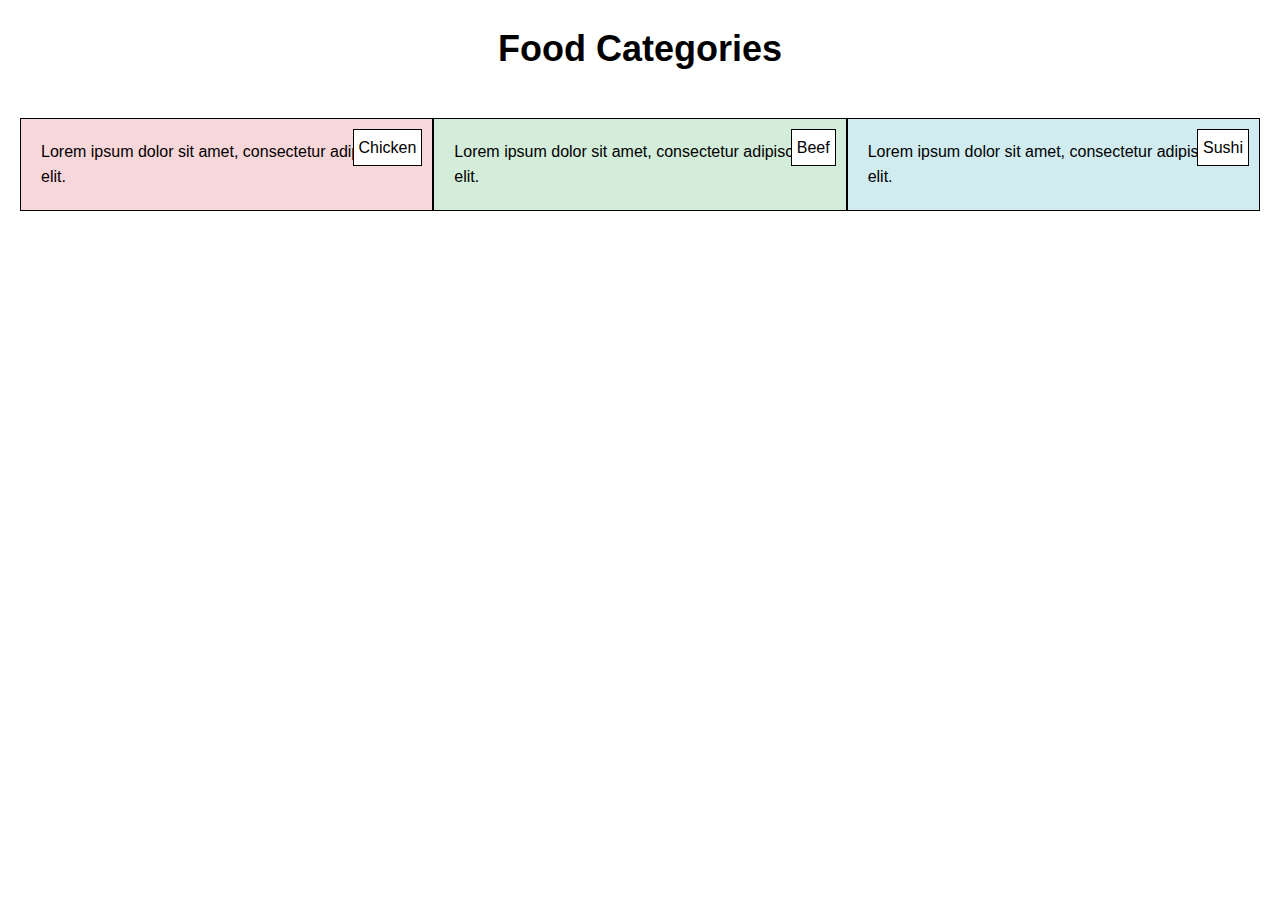
==== index.html @ 455e0b4a "Add files via upload" ====
<!DOCTYPE html>
<link rel="stylesheet" href="module2.css">
<html lang="en">
<head>
    <meta charset="UTF-8">
    <meta name="viewport" content="width=device-width, initial-scale=1.0">
    <link rel="stylesheet" href="css/styles.css">
    <title>UI Design Assignment</title>
</head>
<body>
    <h1>Food Categories</h1>
    <div class="container">
        <div class="section chicken">
            <div class="title">Chicken</div>
            <p>Lorem ipsum dolor sit amet, consectetur adipiscing elit.</p>
        </div>
        <div class="section beef">
            <div class="title">Beef</div>
            <p>Lorem ipsum dolor sit amet, consectetur adipiscing elit.</p>
        </div>
        <div class="section sushi">
            <div class="title">Sushi</div>
            <p>Lorem ipsum dolor sit amet, consectetur adipiscing elit.</p>
        </div>
    </div>
</body>
</html>
---- module2.css ----
* {
    box-sizing: border-box;
    margin: 0;
    padding: 0;
}


body {
    font-family: Arial, sans-serif; 
    line-height: 1.6;
}


h1 {
    text-align: center;
    font-size: 2.25em; 
    margin: 20px 0;
}


.container {
    display: flex;
    flex-wrap: wrap;
    justify-content: space-between; 
    padding: 20px;
}

/* Section Styles */
.section {
    border: 1px solid black;
    padding: 20px;
    position: relative; /* For absolute positioning of title */
    margin-bottom: 20px; /* Space between sections */
    flex: 1 1 30%; /* Flex property to manage width */
}

/* Title Styles */
.title {
    position: absolute; /* Position title */
    top: 10px;
    right: 10px;
    background-color: #fff; /* Unique color for title background */
    padding: 5px;
    border: 1px solid black;
}

/* Background colors for sections */
.chicken {
    background-color: #f8d7da; /* Light red */
}

.beef {
    background-color: #d4edda; /* Light green */
}

.sushi {
    background-color: #d1ecf1; /* Light blue */
}

/* Responsive Design */
@media (max-width: 991px) {
    .section {
        flex: 1 1 100%; /* Full width on mobile */
    }
    .container {
        flex-direction: column; /* Stack sections on smaller screens */
    }
}

@media (min-width: 768px) and (max-width: 991px) {
    .section {
        flex: 1 1 50%; /* Two sections per row on tablet */
    }
    .section:nth-child(3) {
        flex: 1 1 100%; /* Third section full width */
    }
}

@media (min-width: 992px) {
    .section {
        flex: 1; /* Equal width for all sections on desktop */
    }
}
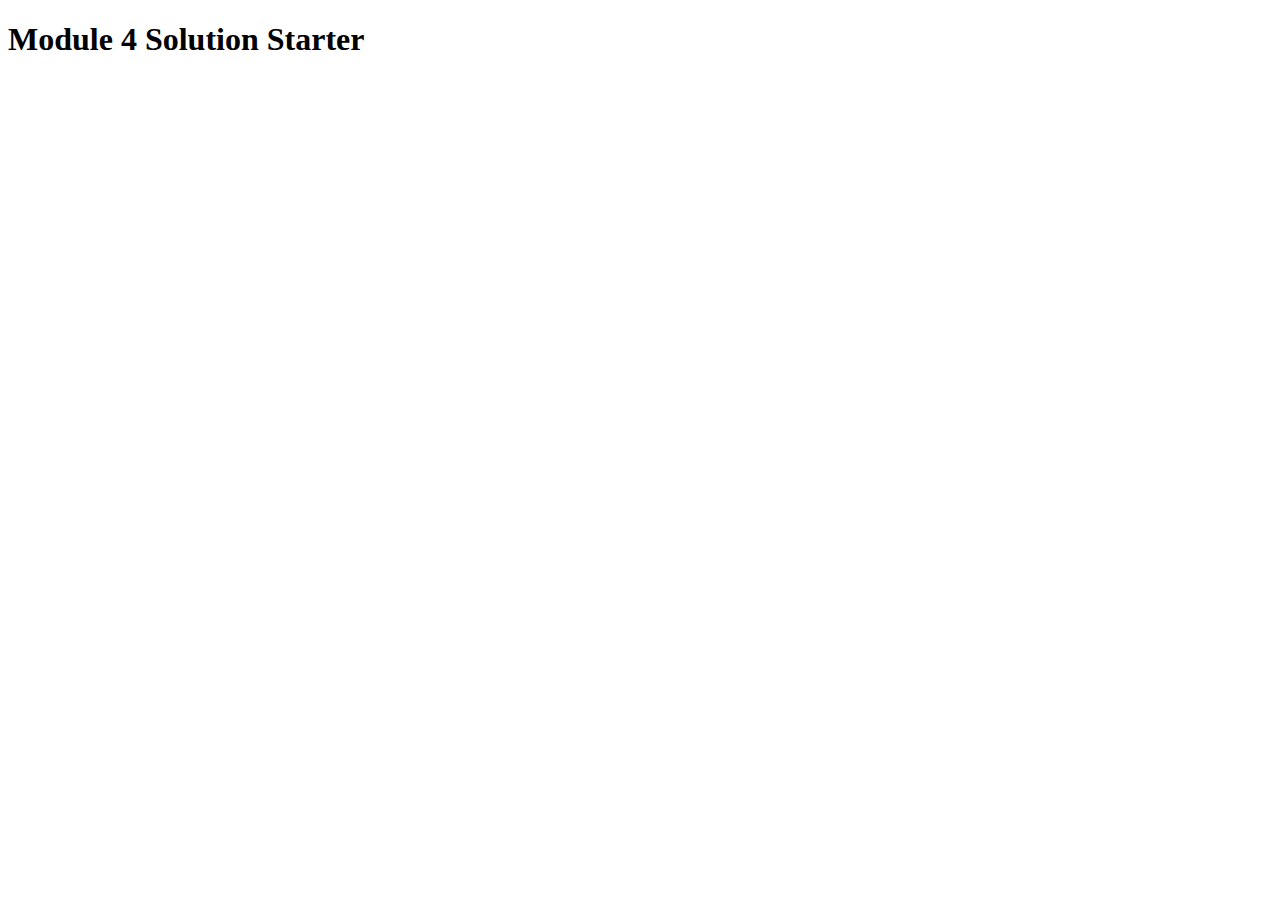
==== commit 8645829e: "Add files via upload" ====
--- a/index.html
+++ b/index.html
@@ -1,27 +1,16 @@
-<!DOCTYPE html>
-<link rel="stylesheet" href="module2.css">
-<html lang="en">
-<head>
-    <meta charset="UTF-8">
-    <meta name="viewport" content="width=device-width, initial-scale=1.0">
-    <link rel="stylesheet" href="css/styles.css">
-    <title>UI Design Assignment</title>
-</head>
-<body>
-    <h1>Food Categories</h1>
-    <div class="container">
-        <div class="section chicken">
-            <div class="title">Chicken</div>
-            <p>Lorem ipsum dolor sit amet, consectetur adipiscing elit.</p>
-        </div>
-        <div class="section beef">
-            <div class="title">Beef</div>
-            <p>Lorem ipsum dolor sit amet, consectetur adipiscing elit.</p>
-        </div>
-        <div class="section sushi">
-            <div class="title">Sushi</div>
-            <p>Lorem ipsum dolor sit amet, consectetur adipiscing elit.</p>
-        </div>
-    </div>
-</body>
-</html>
+<!DOCTYPE html>
+<html>
+<head>
+  <meta charset="utf-8">
+  <title>Module 4 Solution Starter</title>
+  <script>
+    var names = []; // DO NOT REMOVE
+  </script>
+  <script src="SpeakHello.js"></script>
+  <script src="SpeakGoodBye.js"></script>
+  <script src="script.js"></script>
+</head>
+<body>
+  <h1>Module 4 Solution Starter</h1>
+</body>
+</html>
